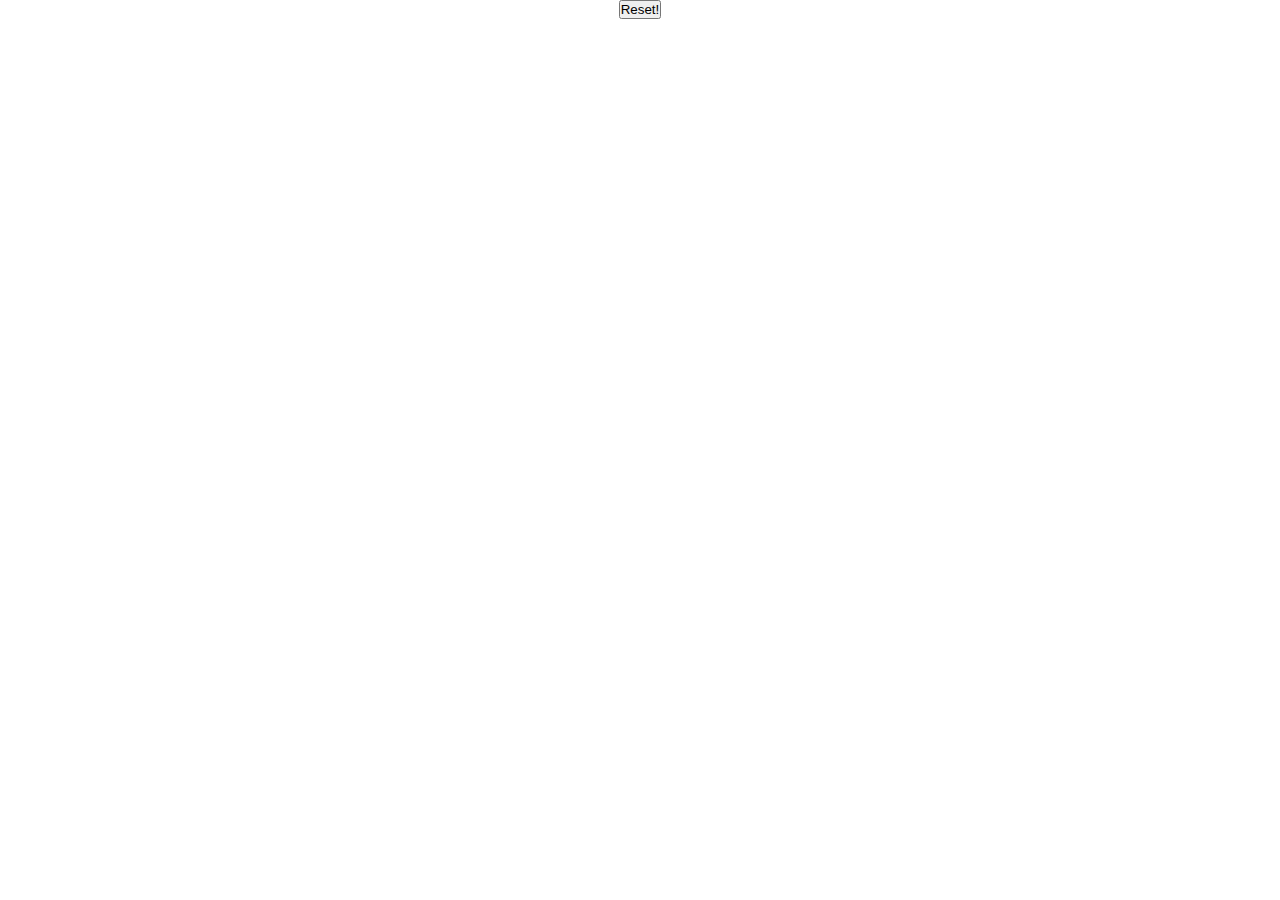
==== index.html @ 4c635a2c "implement grid reset button and max size to 48" ====
<!DOCTYPE html>
<html lang="en">
<head>
    <meta charset="UTF-8">
    <meta http-equiv="X-UA-Compatible" content="IE=edge">
    <meta name="viewport" content="width=device-width, initial-scale=1.0">
    <script src="javascript.js" defer></script>
    <link rel="stylesheet" href="styles.css">
    <title>Document</title>
</head>
<body>

    <button id="btn">Reset!</button>

    <div id="container">

    </div>
    
</body>
</html>
---- styles.css ----
* {
    margin: 0;
    padding: 0;
}
body {
    display: flex;
    justify-content: center;
    align-items: center;
    flex-direction: column;
    height: 100vh;
}
#container {
    width: 100%;
    height: 100vh;
    background-color: rgb(255, 255, 255);
    display: flex;
    justify-content: center;
    flex-wrap: wrap;
}
.black {
    background-color: black;
}
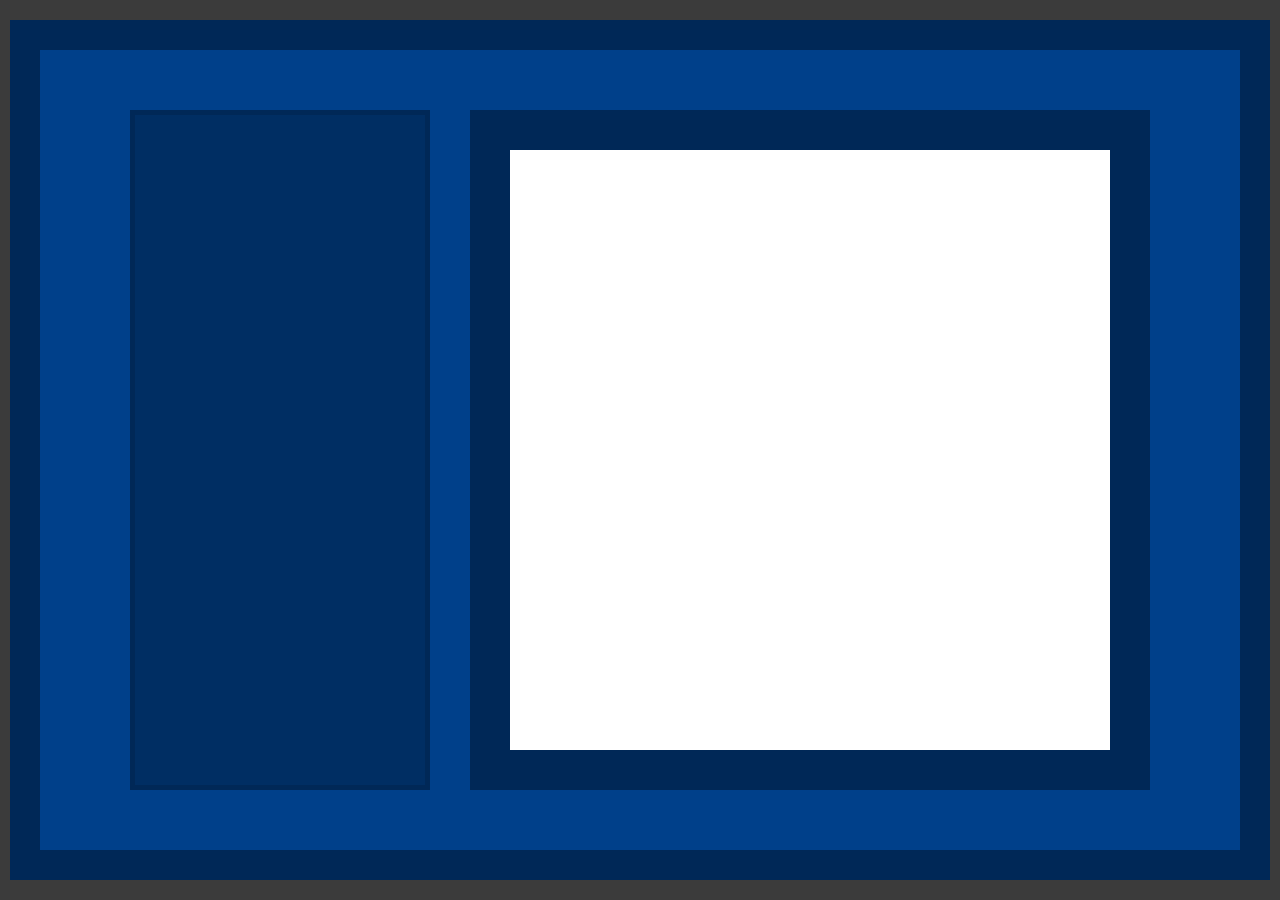
==== commit e3eafa04: "refactor html and css" ====
--- a/index.html
+++ b/index.html
@@ -4,17 +4,32 @@
     <meta charset="UTF-8">
     <meta http-equiv="X-UA-Compatible" content="IE=edge">
     <meta name="viewport" content="width=device-width, initial-scale=1.0">
-    <script src="javascript.js" defer></script>
+    <!-- <script src="javascript.js" defer></script> -->
     <link rel="stylesheet" href="styles.css">
     <title>Document</title>
 </head>
 <body>
 
-    <button id="btn">Reset!</button>
+    <div id="container">
+        <div id="gameContainer">
+            <div id="menuContainer"></div>
+            <div id="gridContainer"></div>
+        </div>
+    </div>
+
+
+
+
+
+
+
+
+
+    <!-- <button id="btn">Reset!</button>
 
     <div id="container">
 
-    </div>
+    </div> -->
     
 </body>
 </html>--- a/styles.css
+++ b/styles.css
@@ -2,21 +2,33 @@
     margin: 0;
     padding: 0;
 }
-body {
+#container {
+    background-color: rgb(59, 59, 59);
+    height: 100vh;
+    width: 100%;
     display: flex;
     justify-content: center;
     align-items: center;
-    flex-direction: column;
-    height: 100vh;
 }
-#container {
-    width: 100%;
-    height: 100vh;
-    background-color: rgb(255, 255, 255);
+#gameContainer {
+    height: 800px;
+    width: 1200px;
+    background-color: rgb(0, 64, 138);
     display: flex;
     justify-content: center;
-    flex-wrap: wrap;
+    align-items: center;
+    gap: 40px;
+    border: 30px solid rgb(0, 40, 87);
 }
-.black {
-    background-color: black;
+#menuContainer {
+    height: 670px;
+    width: 290px;
+    background-color: rgb(0, 46, 99);
+    border: 5px solid rgb(0, 40, 87);
+}
+#gridContainer {
+    height: 600px;
+    width: 600px;
+    border: 40px solid rgb(0, 40, 87);
+    background-color: white;
 }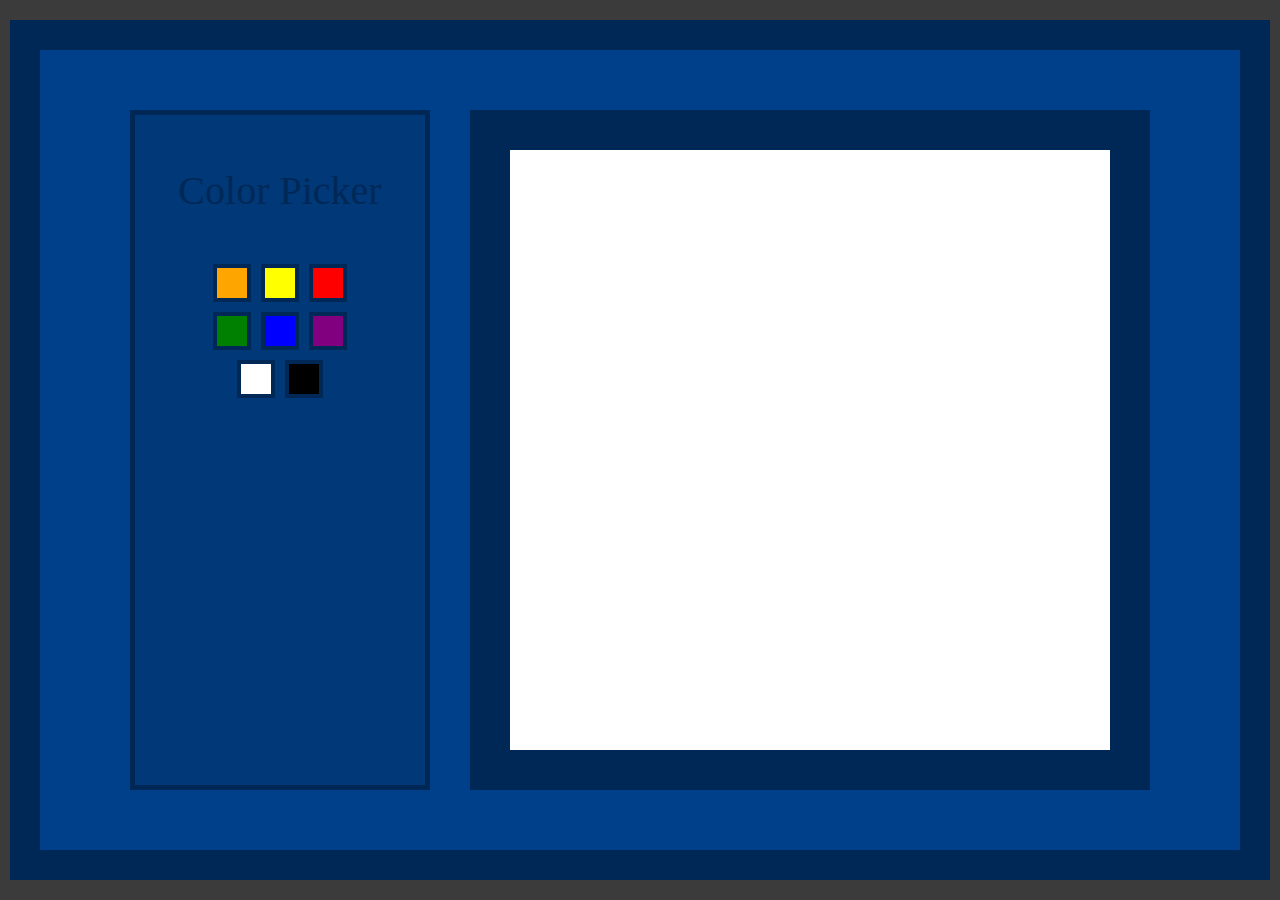
==== commit 33f725b8: "add functional color picker buttons to the menu" ====
--- a/index.html
+++ b/index.html
@@ -5,16 +5,47 @@
     <meta http-equiv="X-UA-Compatible" content="IE=edge">
     <meta name="viewport" content="width=device-width, initial-scale=1.0">
     <!-- <script src="javascript.js" defer></script> -->
+    <script src="game.js" defer ></script>
     <link rel="stylesheet" href="styles.css">
+    <link rel="stylesheet" href="colors.css">
     <title>Document</title>
 </head>
 <body>
 
     <div id="container">
+
         <div id="gameContainer">
-            <div id="menuContainer"></div>
+
+            <div id="menuContainer">
+
+                <div class="menu" id="menuColorPicker">
+                    <div class="colorPicker" id="colorPickerText">Color Picker</div>
+                    <div id="colors">
+                        <div class="colorPicker" id="menuColorPickerRow1">
+                            <div class="colors" id="orange"></div>
+                            <div class="colors" id="yellow"></div>
+                            <div class="colors" id="red"></div>
+                        </div>
+                        <div class="colorPicker" id="menuColorPickerRow2">
+                            <div class="colors" id="green"></div>
+                            <div class="colors" id="blue"></div>
+                            <div class="colors" id="purple"></div>
+                        </div>
+                        <div class="colorPicker" id="menuColorPickerRow3">
+                            <div class="colors" id="white"></div>
+                            <div class="colors" id="black"></div>
+                        </div>
+                    </div>
+                </div>
+
+                <div class="menu" id="menuSizeChooser"></div>
+
+            </div>
+
             <div id="gridContainer"></div>
+
         </div>
+
     </div>
 
 
--- a/styles.css
+++ b/styles.css
@@ -23,12 +23,45 @@
 #menuContainer {
     height: 670px;
     width: 290px;
-    background-color: rgb(0, 46, 99);
+    background-color: rgb(1, 56, 119);
     border: 5px solid rgb(0, 40, 87);
+    display: flex;
+    flex-direction: column;
+}
+.menu {
+    height: 100%;
+    gap: 50px;
+}
+#menuColorPicker {
+    display: flex;
+    flex-direction: column;
+    justify-content: center;
+    /* gap: 10px; */
+}
+.colorPicker {
+    display: flex;
+    justify-content: center;
+    gap: 10px;
+}
+#colors {
+    display: flex;
+    flex-direction: column;
+    gap: 10px;
+}
+#colorPickerText {
+    color: rgb(0, 40, 87);
+    font-size: 40px;
+}
+.colors {
+    height: 30px;
+    width: 30px;
+    border: 4px solid rgb(0, 40, 87);
 }
 #gridContainer {
     height: 600px;
     width: 600px;
     border: 40px solid rgb(0, 40, 87);
     background-color: white;
+    display: flex;
+    flex-wrap: wrap;
 }--- a/colors.css
+++ b/colors.css
@@ -0,0 +1,24 @@
+.colorBlack, #black {
+    background-color: black;
+}
+.colorWhite, #white {
+    background-color: white;
+}
+.colorOrange, #orange {
+    background-color: orange;
+}
+.colorYellow, #yellow {
+    background-color: yellow;
+}
+.colorRed, #red {
+    background-color: red;
+}
+.colorGreen, #green {
+    background-color: green;
+}
+.colorBlue, #blue {
+    background-color: blue;
+}
+.colorPurple, #purple {
+    background-color: purple;
+}
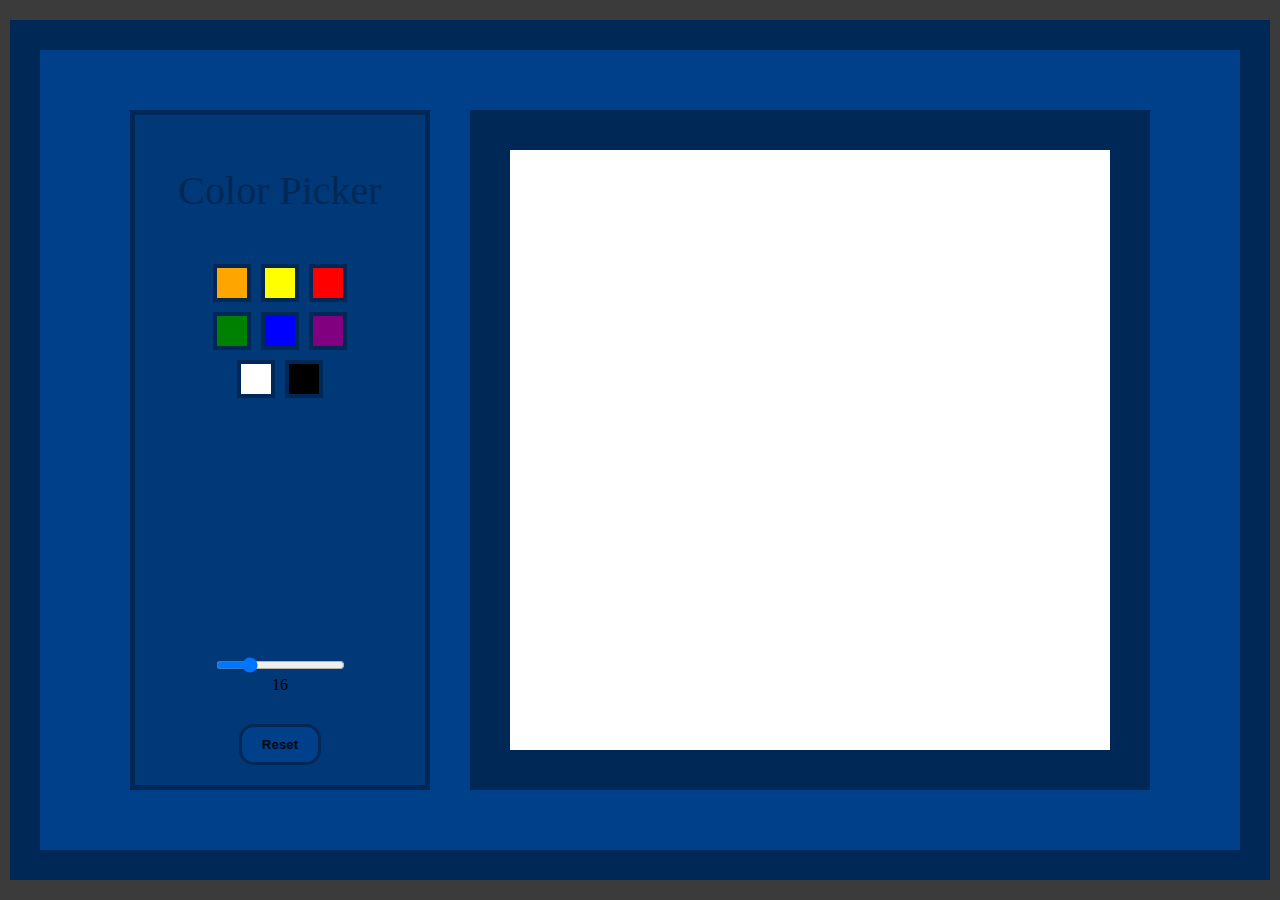
==== commit 41fedec4: "add slider and reset button design" ====
--- a/index.html
+++ b/index.html
@@ -38,7 +38,15 @@
                     </div>
                 </div>
 
-                <div class="menu" id="menuSizeChooser"></div>
+                <div class="menu" id="menuSizeChooser">
+                    <div id="gridSlider">
+                        <input type="range" min="1" max="64" value="16" class="slider">
+                        <p id="gridSliderValue">16</p>
+                    </div>
+                    <div id="setButton">
+                        <button id="resetButton">Reset</button>
+                    </div>
+                </div>
 
             </div>
 
--- a/styles.css
+++ b/styles.css
@@ -57,6 +57,31 @@
     width: 30px;
     border: 4px solid rgb(0, 40, 87);
 }
+#menuSizeChooser {
+    display: flex;
+    flex-direction: column;
+    align-items: center;
+    justify-content: end;
+}
+#setButton {
+    position: relative;
+    bottom: 20px;
+}
+#resetButton {
+    padding: 10px 20px;
+    border: 3px solid rgb(0, 40, 87);
+    border-radius: 15px;
+    background-color: rgb(0, 64, 138);
+    color: rgb(0, 7, 15);
+    font-weight: bold;
+}
+#gridSlider {
+    display: flex;
+    flex-direction: column;
+    align-items: center;
+    justify-content: end;
+    gap: 3px;
+}
 #gridContainer {
     height: 600px;
     width: 600px;
